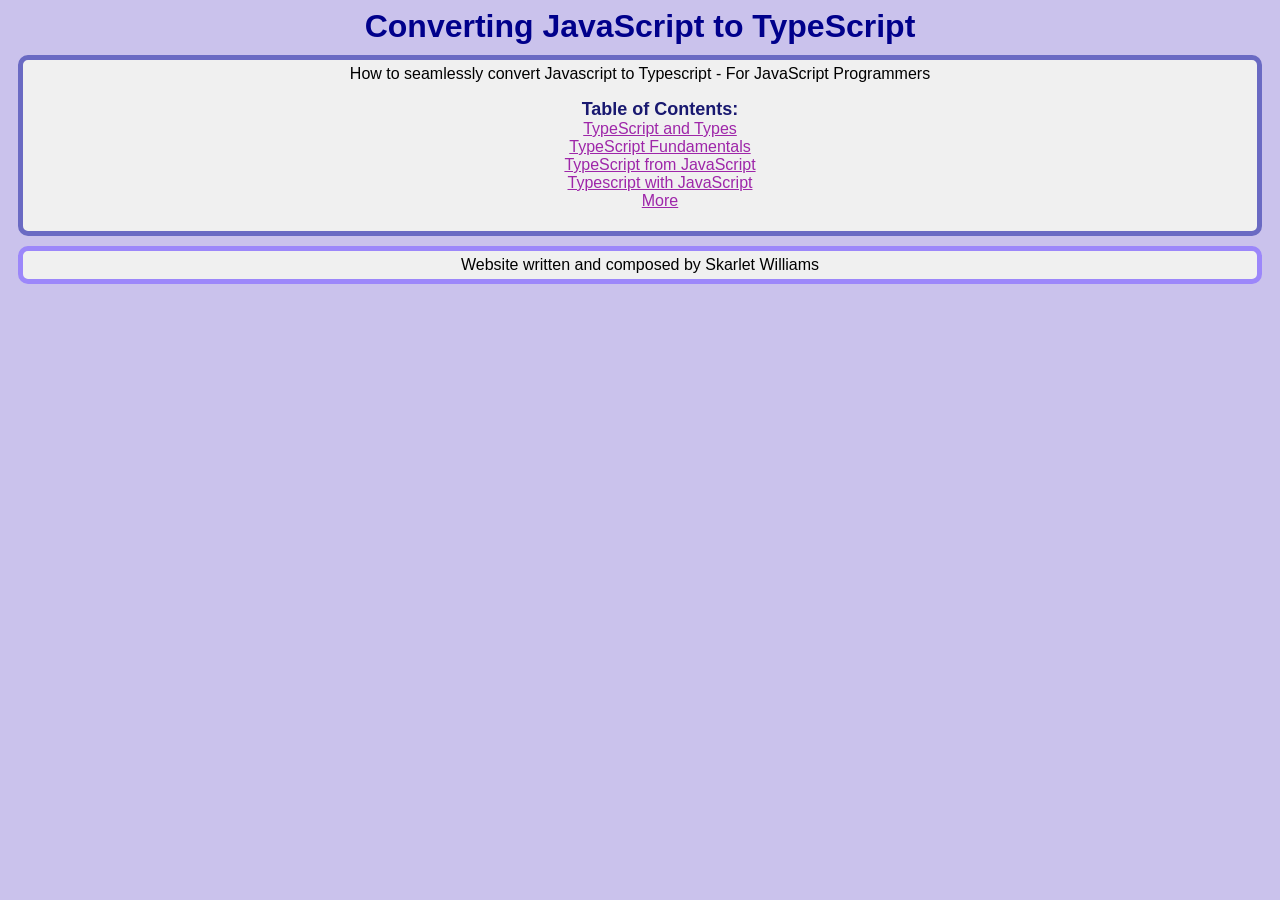
==== index.html @ 9fe85b60 "Added Some Fun CSS" ====
<!doctype html>
<html>

  <head>
    <meta charset="utf-8 lang=eng">
    <title>Java_to_Type.html</title>
      <link rel="stylesheet" href="/css/style.css">    
      <div id="title">Converting JavaScript to TypeScript</div>
  </head>

  <body>
    <div class="chunk">
      How to seamlessly convert Javascript to Typescript - For JavaScript Programmers
      <ul>
        <div class="section">Table of Contents:</div>
        <li>
          <a href="types.html">TypeScript and Types</a>
        </li>
        <li>
          <a href="basics.html">TypeScript Fundamentals</a>
        </li>
        <li>
          <a href="t_from_j.html">TypeScript from JavaScript</a>
        </li>
        <li>
          <a href="t_with_j.html">Typescript with JavaScript</a>
        </li>
        <li>
          <a href="more.html">More</a>
        </li>
      </ul>
    </div>
  </body>
  <footer>
    <div id="credits">
      Website written and composed by Skarlet Williams
    </div>
  </footer>

</html>
<!-- <!DOCTYPE html> -->
<!--[if lt IE 7]>      <html class="no-js lt-ie9 lt-ie8 lt-ie7"> <![endif]-->
<!--[if IE 7]>         <html class="no-js lt-ie9 lt-ie8"> <![endif]-->
<!--[if IE 8]>         <html class="no-js lt-ie9"> <![endif]-->
<!--[if gt IE 8]>      <html class="no-js"> <!--<![endif]-->
<!-- <html>

<head>
    <meta charset="utf-8">
    <meta http-equiv="X-UA-Compatible" content="IE=edge">
    <title>Test my function</title>
    <meta name="description" content="">
    <meta name="viewport" content="width=device-width, initial-scale=1">
    <link rel="stylesheet" href="">
</head>

<body>
    <h1 id="demo" onclick="turnRed()">Click ME!</h1>
    <script type="module">
        import {turnRed} from '/build/app.js'
        window.turnRed = turnRed;
    </script>
</body>

</html> -->
---- css/style.css ----
div {
    font-family: 'Segoe UI', Tahoma, Geneva, Verdana, sans-serif;
}
div#title {
    font-family:'Segoe UI', Tahoma, Geneva, Verdana, sans-serif;
    font-size:xx-large;
    font-weight:bolder;
    color: darkblue;
}

div.subtitle {
    font-family:'Segoe UI', Tahoma, Geneva, Verdana, sans-serif;
    font-size:large;
    font-weight:bold;
    color: rgb(92, 92, 169);
}

div.section {
    font-family:'Segoe UI', Tahoma, Geneva, Verdana, sans-serif;
    font-size:large;
    font-weight:bold;
    color: midnightblue;
}

a {
    color: rgb(158, 38, 169);
}

ul {
    list-style: none;
}

body {
    text-align: center;
    background-color: rgb(202, 194, 236);
}

div.chunk {
    display: block;
    text-align: center;
    border: 5px solid rgb(106, 106, 195);
    border-radius: 10px;
    padding: 5px;
    background-color: #F0F0F0;
    margin: 10px;
}

footer {
    display: block;
    text-align: center;
    margin: 10px;
    border: 5px solid rgb(156, 135, 250);
    border-radius: 10px;
    padding: 5px;
    background-color: #F0F0F0;
}

body div#Disclaimer {
    display:block;
    border-radius: 100px;
    border:5px dashed rgb(199, 80, 199);
    color: rgb(171, 32, 192);
}
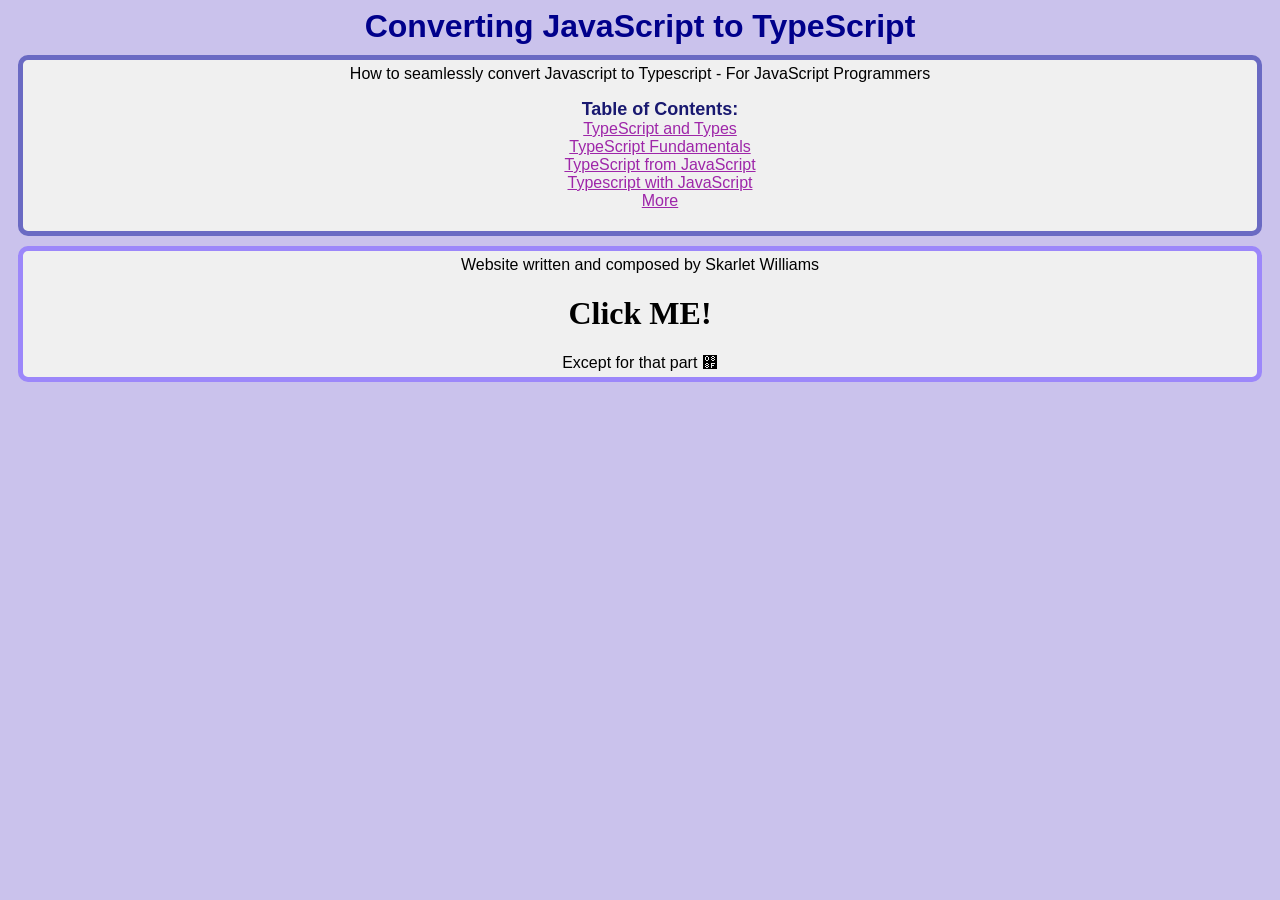
==== commit 9c51dce5: "Added some javascript shh" ====
--- a/index.html
+++ b/index.html
@@ -1,4 +1,8 @@
 <!doctype html>
+<!--[if lt IE 7]>      <html class="no-js lt-ie9 lt-ie8 lt-ie7"> <![endif]-->
+<!--[if IE 7]>         <html class="no-js lt-ie9 lt-ie8"> <![endif]-->
+<!--[if IE 8]>         <html class="no-js lt-ie9"> <![endif]-->
+<!--[if gt IE 8]>      <html class="no-js"> <!--<![endif]-->
 <html>
 
   <head>
@@ -35,31 +39,12 @@
     <div id="credits">
       Website written and composed by Skarlet Williams
     </div>
-  </footer>
-
-</html>
-<!-- <!DOCTYPE html> -->
-<!--[if lt IE 7]>      <html class="no-js lt-ie9 lt-ie8 lt-ie7"> <![endif]-->
-<!--[if IE 7]>         <html class="no-js lt-ie9 lt-ie8"> <![endif]-->
-<!--[if IE 8]>         <html class="no-js lt-ie9"> <![endif]-->
-<!--[if gt IE 8]>      <html class="no-js"> <!--<![endif]-->
-<!-- <html>
-
-<head>
-    <meta charset="utf-8">
-    <meta http-equiv="X-UA-Compatible" content="IE=edge">
-    <title>Test my function</title>
-    <meta name="description" content="">
-    <meta name="viewport" content="width=device-width, initial-scale=1">
-    <link rel="stylesheet" href="">
-</head>
-
-<body>
     <h1 id="demo" onclick="turnRed()">Click ME!</h1>
     <script type="module">
         import {turnRed} from '/build/app.js'
         window.turnRed = turnRed;
     </script>
-</body>
+    <div> Except for that part &#02191</div>
+  </footer>
 
-</html> -->+</html>
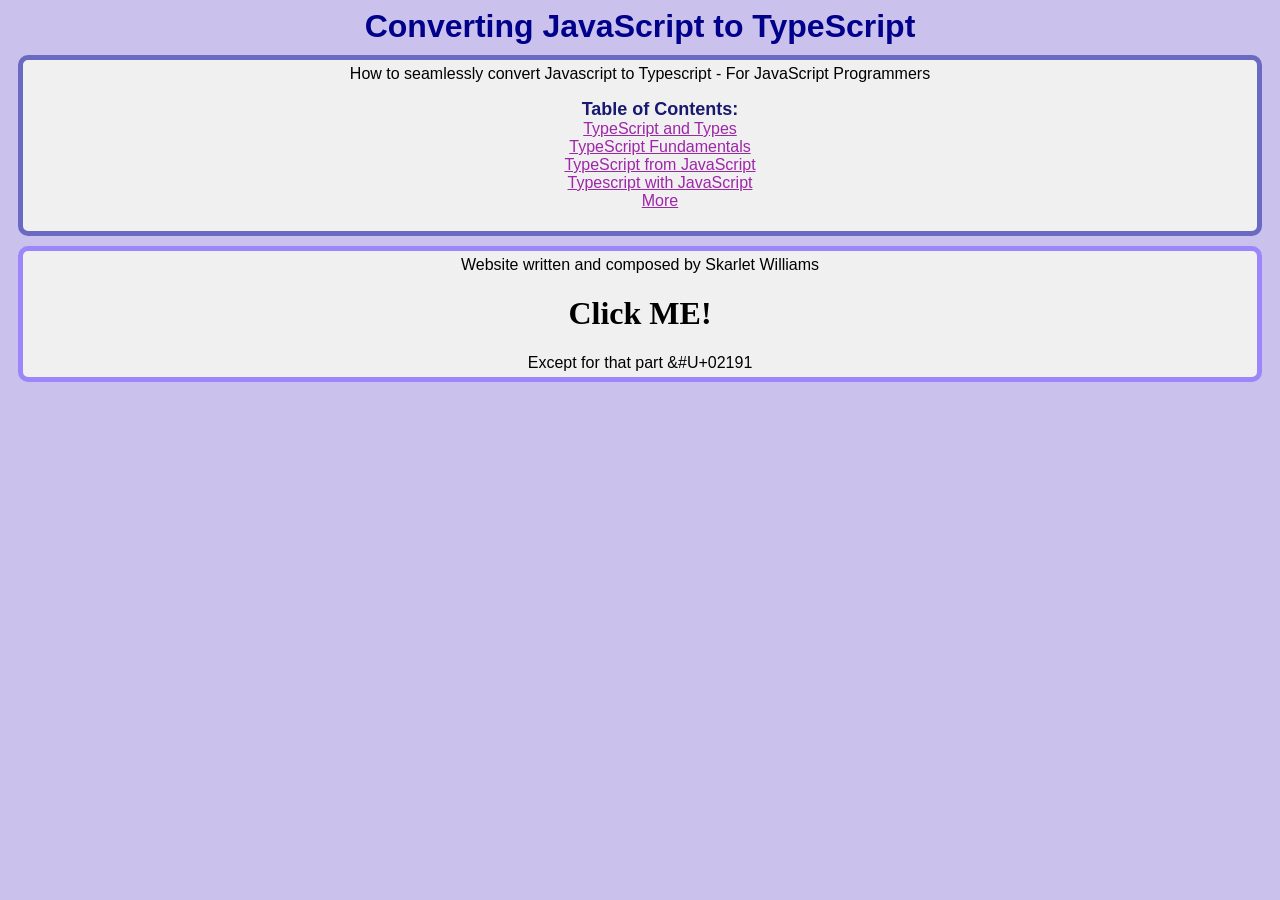
==== commit 223c28eb: "Up arrow?" ====
--- a/index.html
+++ b/index.html
@@ -8,7 +8,7 @@
   <head>
     <meta charset="utf-8 lang=eng">
     <title>Java_to_Type.html</title>
-      <link rel="stylesheet" href="/css/style.css">    
+      <link rel="stylesheet" href="style.css">    
       <div id="title">Converting JavaScript to TypeScript</div>
   </head>
 
@@ -44,7 +44,7 @@
         import {turnRed} from '/build/app.js'
         window.turnRed = turnRed;
     </script>
-    <div> Except for that part &#02191</div>
+    <div> Except for that part &#U+02191</div>
   </footer>
 
-</html>+</html>
--- a/style.css
+++ b/style.css
@@ -0,0 +1,63 @@
+div {
+    font-family: 'Segoe UI', Tahoma, Geneva, Verdana, sans-serif;
+}
+div#title {
+    font-family:'Segoe UI', Tahoma, Geneva, Verdana, sans-serif;
+    font-size:xx-large;
+    font-weight:bolder;
+    color: darkblue;
+}
+
+div.subtitle {
+    font-family:'Segoe UI', Tahoma, Geneva, Verdana, sans-serif;
+    font-size:large;
+    font-weight:bold;
+    color: rgb(92, 92, 169);
+}
+
+div.section {
+    font-family:'Segoe UI', Tahoma, Geneva, Verdana, sans-serif;
+    font-size:large;
+    font-weight:bold;
+    color: midnightblue;
+}
+
+a {
+    color: rgb(158, 38, 169);
+}
+
+ul {
+    list-style: none;
+}
+
+body {
+    text-align: center;
+    background-color: rgb(202, 194, 236);
+}
+
+div.chunk {
+    display: block;
+    text-align: center;
+    border: 5px solid rgb(106, 106, 195);
+    border-radius: 10px;
+    padding: 5px;
+    background-color: #F0F0F0;
+    margin: 10px;
+}
+
+footer {
+    display: block;
+    text-align: center;
+    margin: 10px;
+    border: 5px solid rgb(156, 135, 250);
+    border-radius: 10px;
+    padding: 5px;
+    background-color: #F0F0F0;
+}
+
+body div#Disclaimer {
+    display:block;
+    border-radius: 100px;
+    border:5px dashed rgb(199, 80, 199);
+    color: rgb(171, 32, 192);
+}
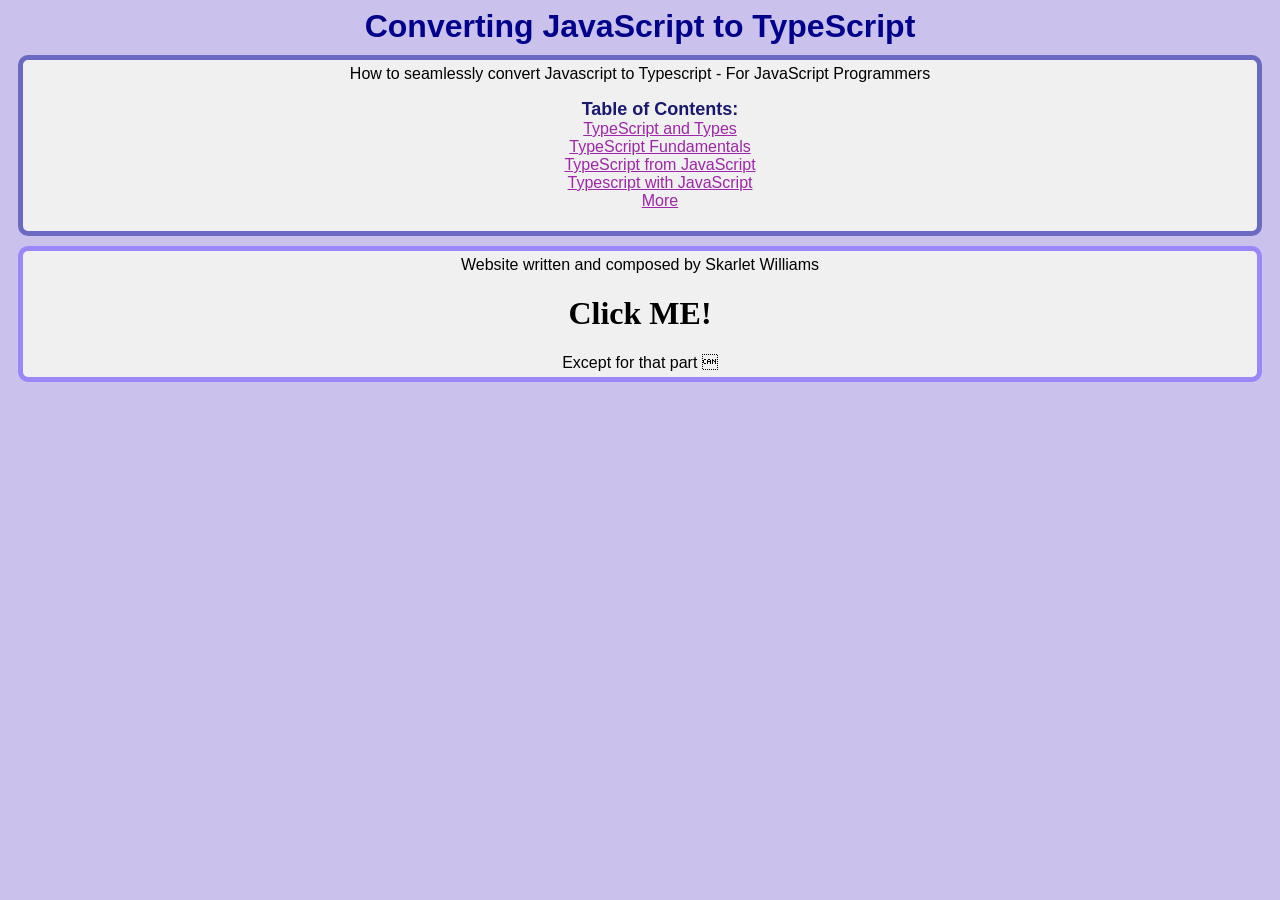
==== commit 02950e92: "Update index.html" ====
--- a/index.html
+++ b/index.html
@@ -44,7 +44,7 @@
         import {turnRed} from '/build/app.js'
         window.turnRed = turnRed;
     </script>
-    <div> Except for that part &#U+02191</div>
+    <div> Except for that part &#24</div>
   </footer>
 
 </html>
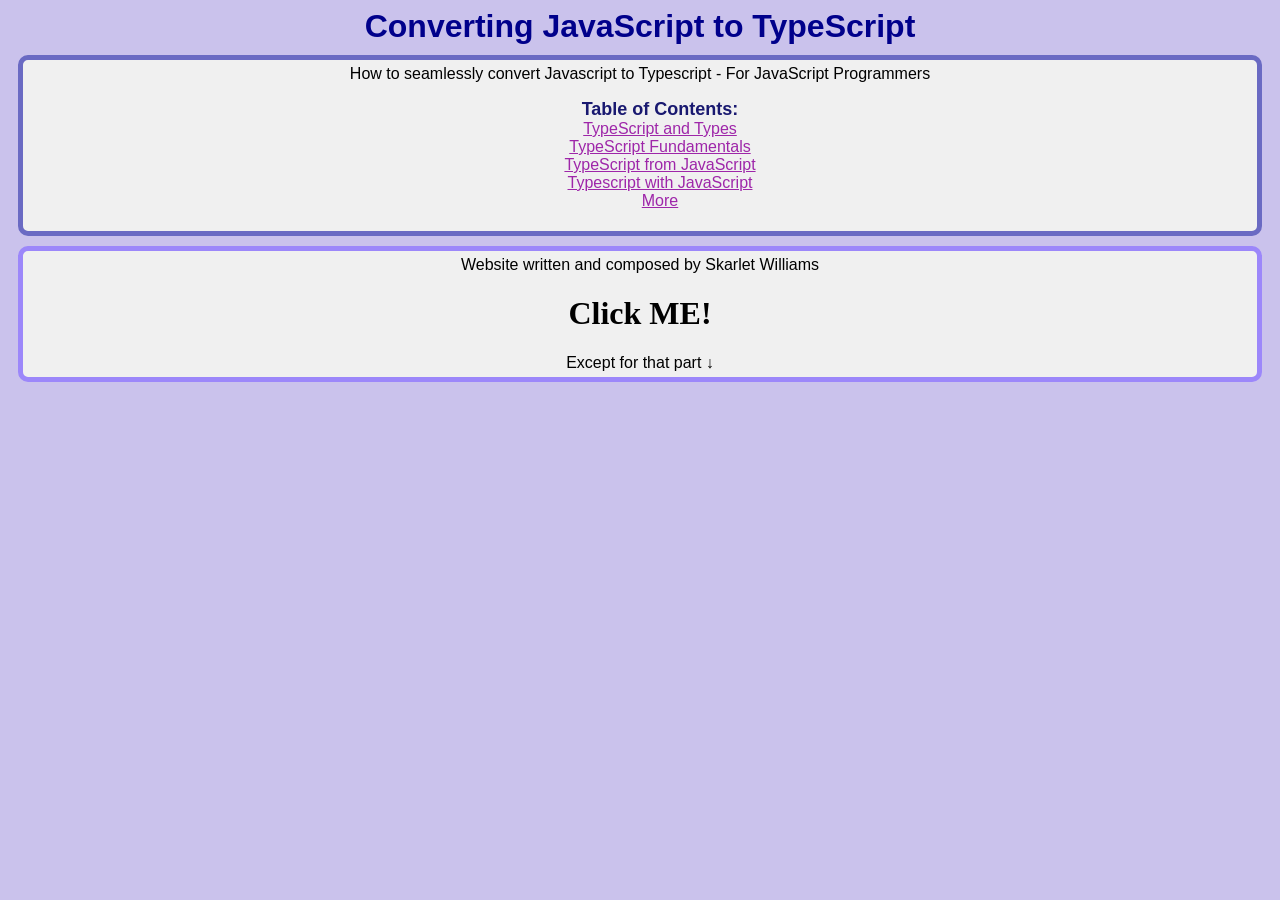
==== commit 4faaed18: "Update index.html" ====
--- a/index.html
+++ b/index.html
@@ -44,7 +44,7 @@
         import {turnRed} from '/build/app.js'
         window.turnRed = turnRed;
     </script>
-    <div> Except for that part &#24</div>
+    <div> Except for that part &#8595;</div>
   </footer>
 
 </html>
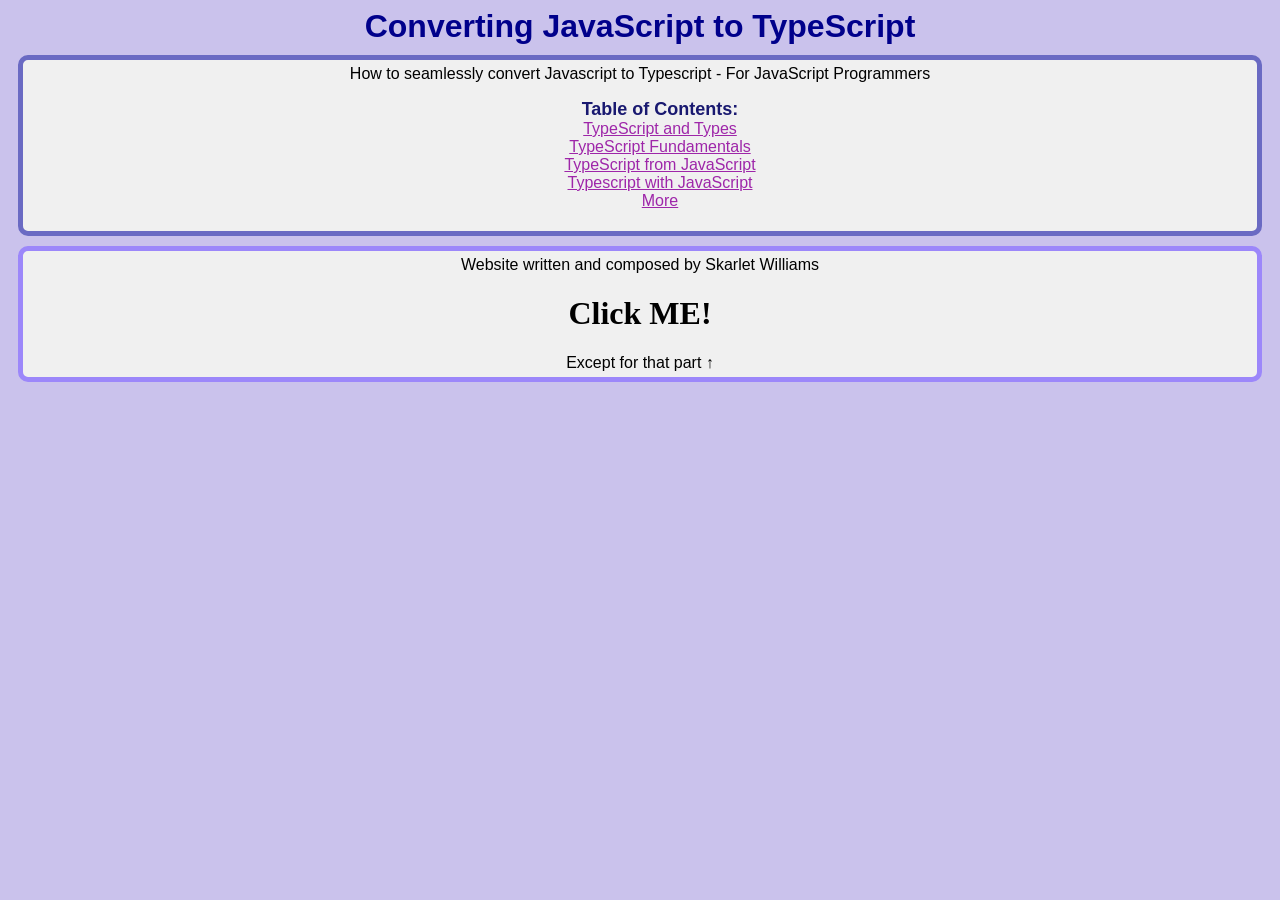
==== commit 82ddb237: "Update index.html" ====
--- a/index.html
+++ b/index.html
@@ -44,7 +44,7 @@
         import {turnRed} from '/build/app.js'
         window.turnRed = turnRed;
     </script>
-    <div> Except for that part &#8595;</div>
+    <div> Except for that part &#8593;</div>
   </footer>
 
 </html>
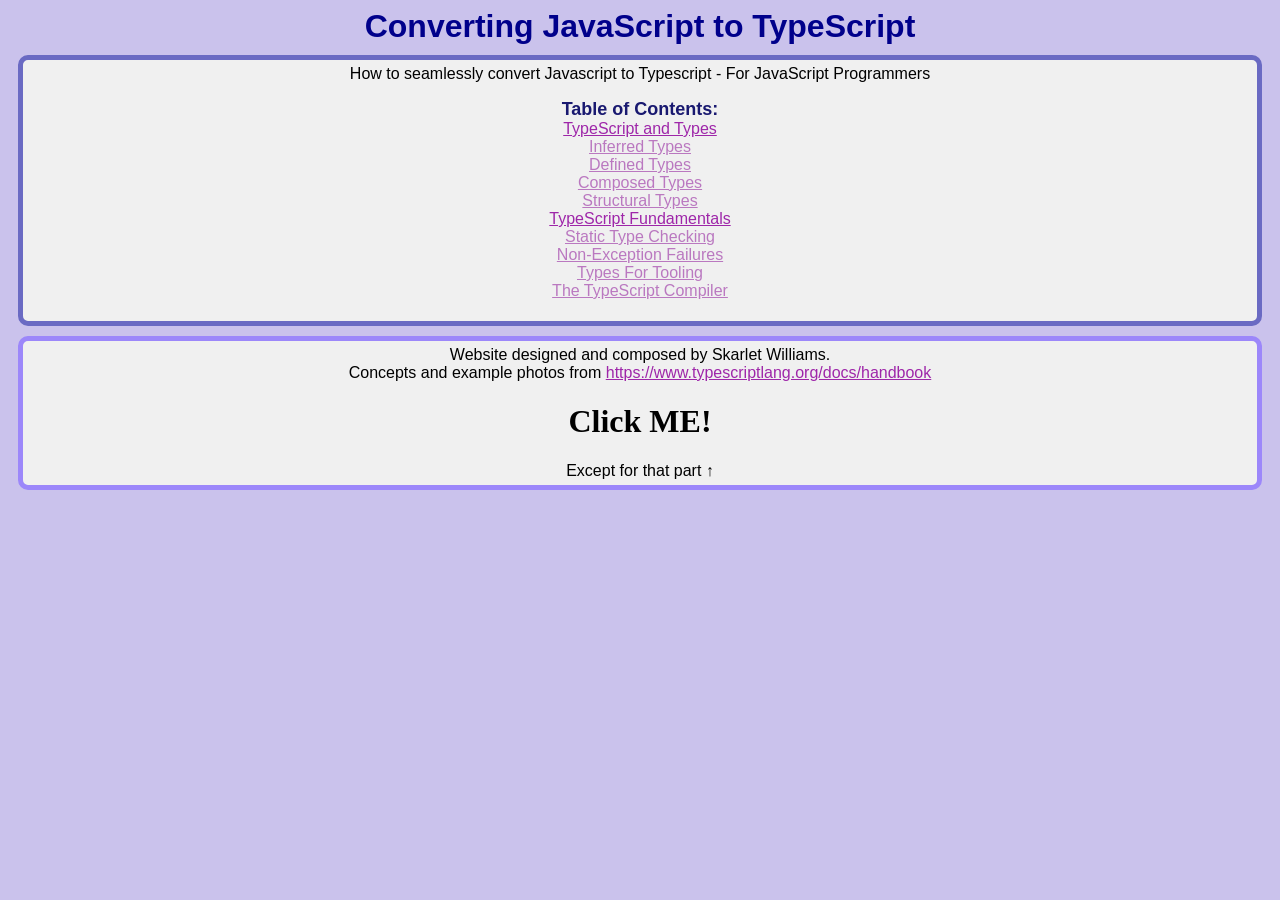
==== commit 3d62cf2e: "I might be done" ====
--- a/index.html
+++ b/index.html
@@ -19,25 +19,29 @@
         <div class="section">Table of Contents:</div>
         <li>
           <a href="types.html">TypeScript and Types</a>
+          <ul>
+              <li><a href="types.html#inferred_types">Inferred Types</a></li>
+              <li><a href="types.html#defined_types">Defined Types</a></li>
+              <li><a href="types.html#composed_types">Composed Types</a></li>
+              <li><a href="types.html#structural_types">Structural Types</a></li>
+          </ul>
         </li>
         <li>
           <a href="basics.html">TypeScript Fundamentals</a>
-        </li>
-        <li>
-          <a href="t_from_j.html">TypeScript from JavaScript</a>
-        </li>
-        <li>
-          <a href="t_with_j.html">Typescript with JavaScript</a>
-        </li>
-        <li>
-          <a href="more.html">More</a>
+          <ul>
+            <li><a href="basics.html#static_typecheck">Static Type Checking</a></li>
+            <li><a href="basics.html#nonexception_fail">Non-Exception Failures</a></li>
+            <li><a href="basics.html#types_for_tooling">Types For Tooling</a></li>
+            <li><a href="basics.html#ts_compiler">The TypeScript Compiler</a></li>
+        </ul>
         </li>
       </ul>
     </div>
   </body>
   <footer>
     <div id="credits">
-      Website written and composed by Skarlet Williams
+      Website designed and composed by Skarlet Williams.
+      <br> Concepts and example photos from <a href="https://www.typescriptlang.org/docs/handbook/">https://www.typescriptlang.org/docs/handbook</a> 
     </div>
     <h1 id="demo" onclick="turnRed()">Click ME!</h1>
     <script type="module">
--- a/style.css
+++ b/style.css
@@ -1,5 +1,10 @@
 div {
     font-family: 'Segoe UI', Tahoma, Geneva, Verdana, sans-serif;
+}
+div p {
+    color: rgb(74, 74, 74);
+    margin: 0px;
+    font-size: smaller;
 }
 div#title {
     font-family:'Segoe UI', Tahoma, Geneva, Verdana, sans-serif;
@@ -25,9 +30,30 @@
 a {
     color: rgb(158, 38, 169);
 }
+a#next{
+    display: inline-block;
+    width:30%;
+    text-align: right;
+}
+a#return{
+    display: inline-block;
+    width:30%;
+    text-align: center;
+}
+a#back{
+    display: inline-block;
+    text-align: left;
+    width:30%;
+}
 
 ul {
     list-style: none;
+    padding-left: 0px;
+}
+
+ul ul a{
+    size: smaller;
+    color: rgb(186, 120, 192);
 }
 
 body {
